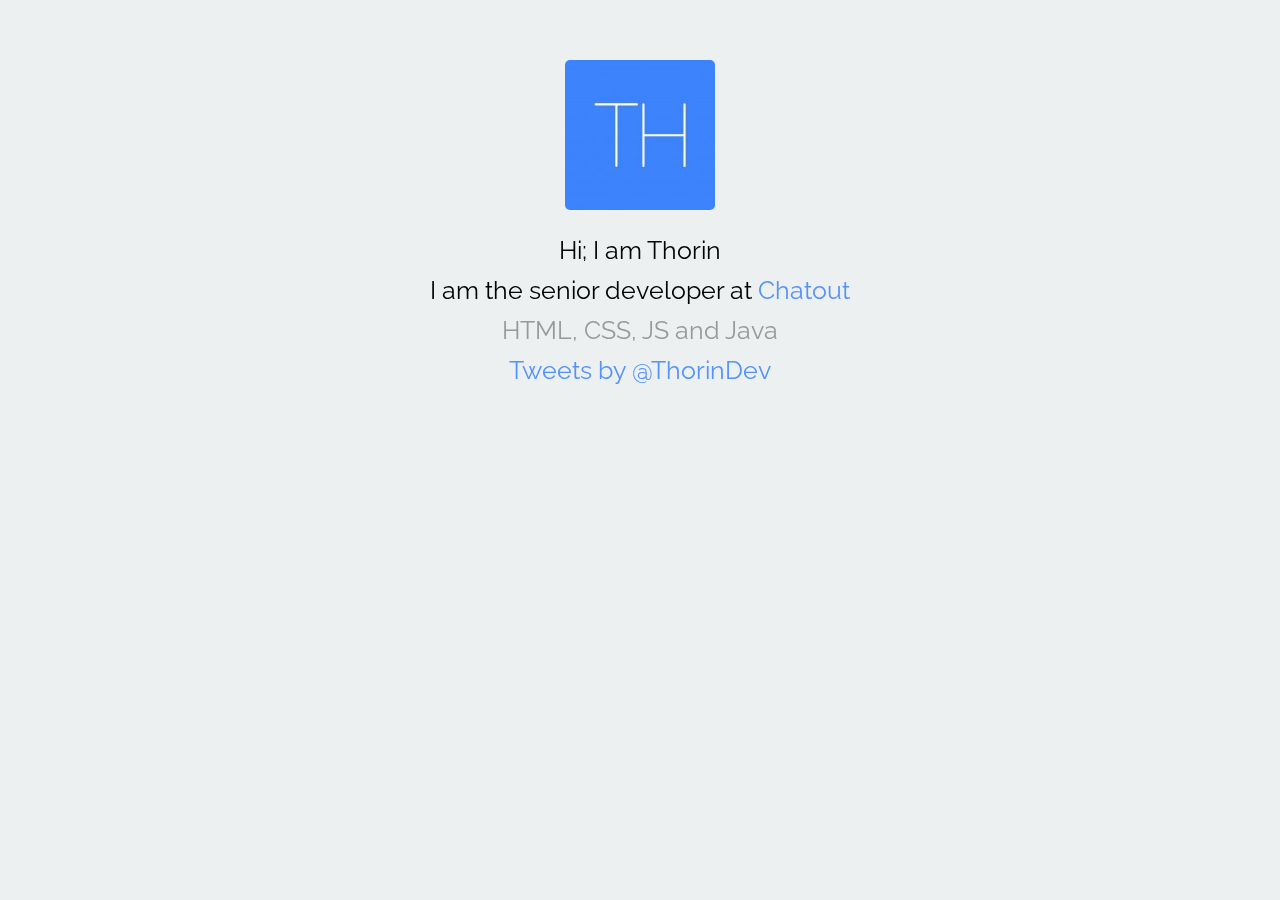
==== nethercottnumbers.html @ 80fe9726 "Just copied nethercott numbers into" ====
<!DOCTYPE HTML>
<html>
	<head>
		<title>ThorinDev</title>
		<link rel="stylesheet" type="text/css" href="css/main.css">
		<script src="js/main.js"></script>	
	</head>

	<body onload="onLoad()">
		<div id="avatar">
			<img src="images/main.jpeg">
		</div>
		
		<div id="content">
			<p>Hi; I am Thorin</p>
			<p>I am the senior developer at <a href="https://chatout.github.io">Chatout</a></p>
			<p class="grey">HTML, CSS, JS and Java</p></p>
			<a class="twitter-timeline" href="https://twitter.com/ThorinDev" data-widget-id="634296089835896832">Tweets by @ThorinDev</a>
<script>!function(d,s,id){var js,fjs=d.getElementsByTagName(s)[0],p=/^http:/.test(d.location)?'http':'https';if(!d.getElementById(id)){js=d.createElement(s);js.id=id;js.src=p+"://platform.twitter.com/widgets.js";fjs.parentNode.insertBefore(js,fjs);}}(document,"script","twitter-wjs");</script>
		</div>
	</body>
</html>
---- css/main.css ----
/*
	ThorinDev
	Main.css
*/

@import url(https://fonts.googleapis.com/css?family=Raleway:400,300,500);

* {
	margin: 0;
	padding: 0;
}

html, body {
	height: 100%;
	min-width: 700px;
	min-height: 600px;
}

body {
	font-family: 'Raleway', sans-serif;
	font-size: 25px;
	background: #ecf0f1;
}

#avatar {
	width: 150px;
	height: 150px;
	position: fixed;
	top: 15%;
	left: 50%;
	margin-left: -75px;
	margin-top: -75px;
	border-radius: 3px;
	background: #ecf0f1;
}

#avatar > img {
	border-radius: 5px;
	width: 100%;
	height: 100%;
}

#content {
	width: 100%;
	position: fixed;
	top: 15%;
	left: 0;
	margin-top: 100px;
	text-align: center;
}

a {
	color: #5492FC;
	text-decoration: none;
}

a:hover {
	color: #5492FC;
	text-decoration: underline;
}

p {
	margin-bottom: 10px;
	font-weight: 400;
}

b {
	margin-bottom: 10px;
	font-weight: 500;
}

i {
	margin-bottom: 10px;
	font-weight: 300;
}

.grey {
	color: #999;
}
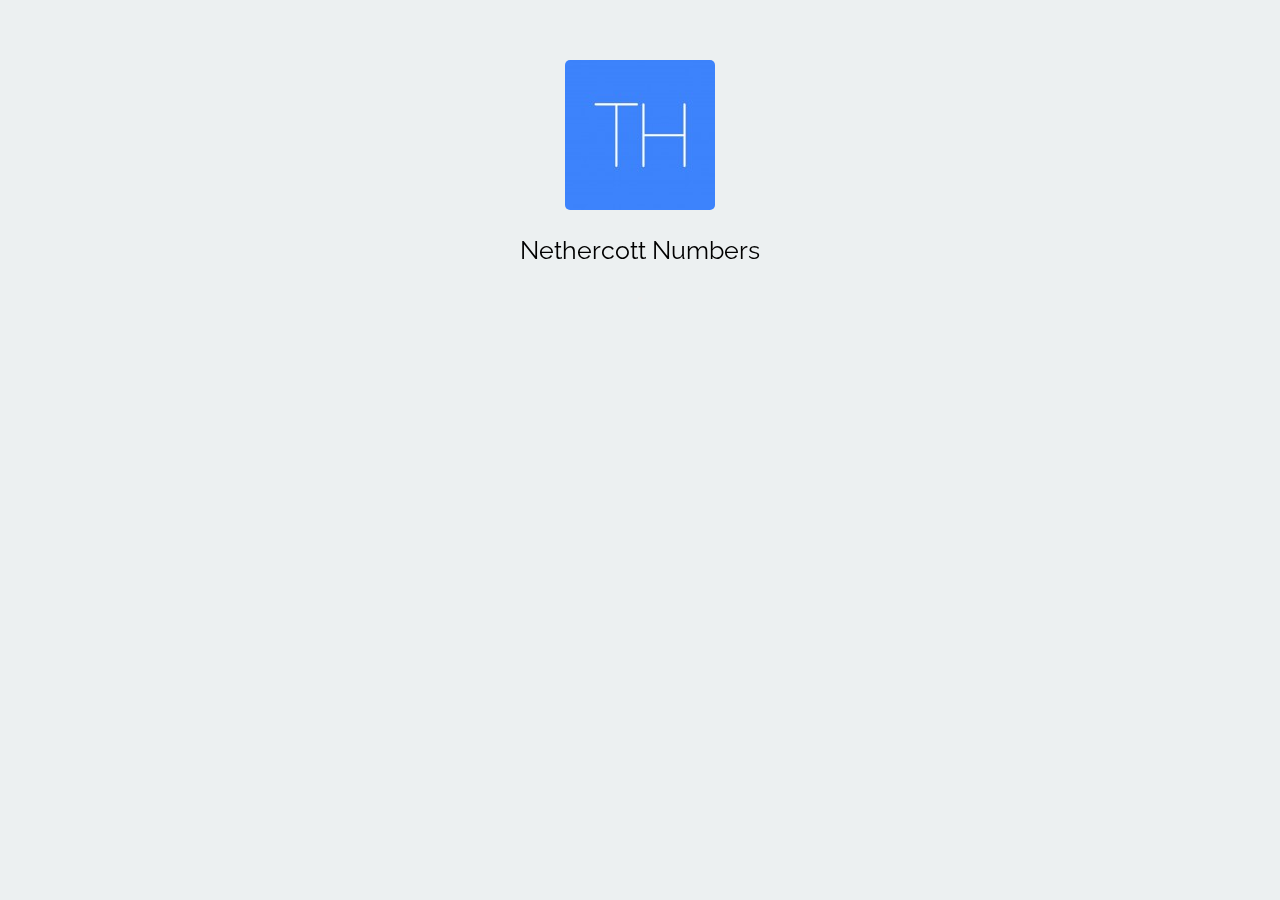
==== commit fbfeaf5d: "Changed some things" ====
--- a/nethercottnumbers.html
+++ b/nethercottnumbers.html
@@ -3,20 +3,17 @@
 	<head>
 		<title>ThorinDev</title>
 		<link rel="stylesheet" type="text/css" href="css/main.css">
-		<script src="js/main.js"></script>	
+		<script src="js/numbers.js"></script>	
 	</head>
 
-	<body onload="onLoad()">
+	<body>
 		<div id="avatar">
 			<img src="images/main.jpeg">
 		</div>
 		
 		<div id="content">
-			<p>Hi; I am Thorin</p>
-			<p>I am the senior developer at <a href="https://chatout.github.io">Chatout</a></p>
-			<p class="grey">HTML, CSS, JS and Java</p></p>
-			<a class="twitter-timeline" href="https://twitter.com/ThorinDev" data-widget-id="634296089835896832">Tweets by @ThorinDev</a>
-<script>!function(d,s,id){var js,fjs=d.getElementsByTagName(s)[0],p=/^http:/.test(d.location)?'http':'https';if(!d.getElementById(id)){js=d.createElement(s);js.id=id;js.src=p+"://platform.twitter.com/widgets.js";fjs.parentNode.insertBefore(js,fjs);}}(document,"script","twitter-wjs");</script>
+			<p>Nethercott Numbers</p>
+			<button type="button"></button>
 		</div>
 	</body>
 </html>
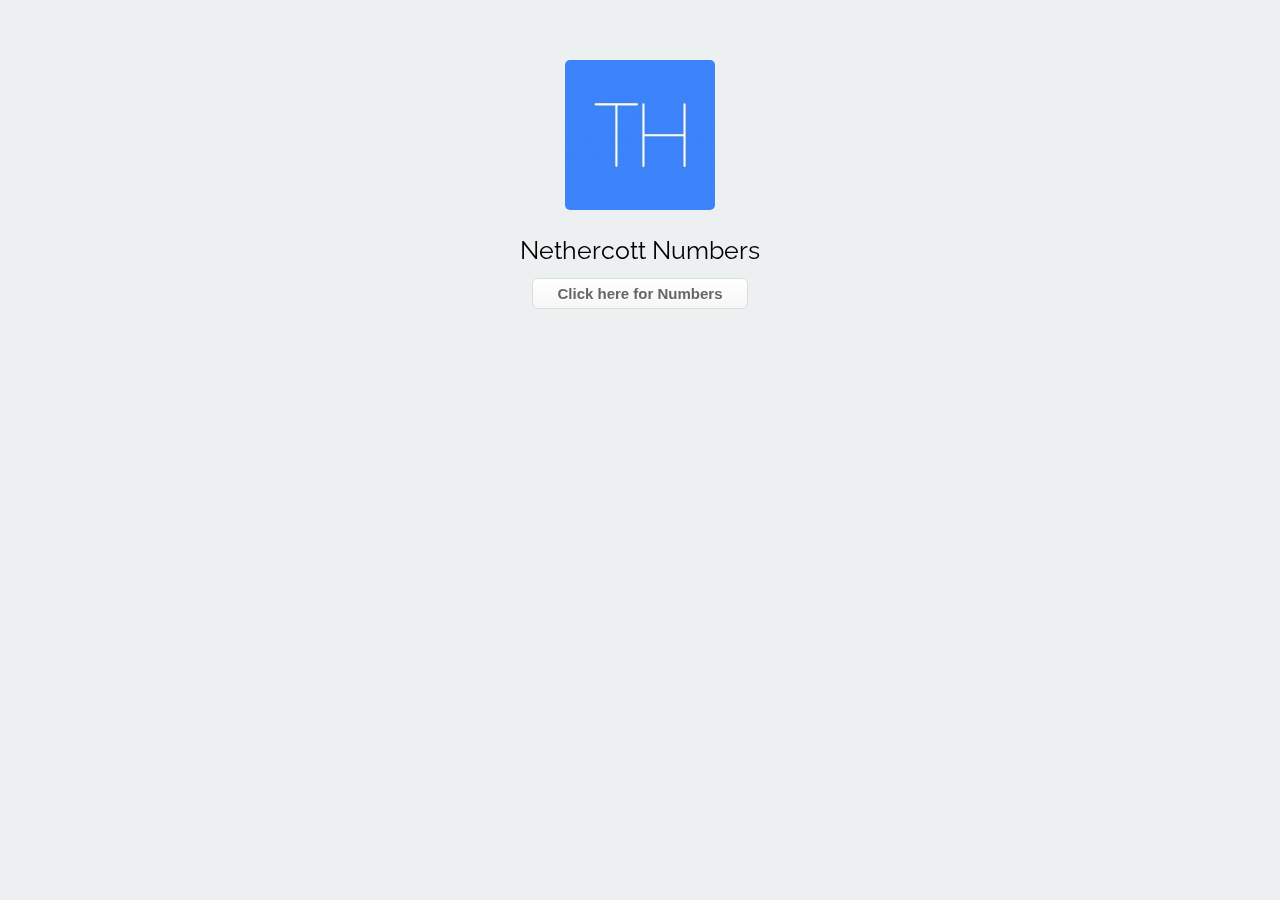
==== commit 78f89ded: "Massive dump" ====
--- a/nethercottnumbers.html
+++ b/nethercottnumbers.html
@@ -3,6 +3,7 @@
 	<head>
 		<title>ThorinDev</title>
 		<link rel="stylesheet" type="text/css" href="css/main.css">
+		<link rel="stylesheet" type="text/css" href="css/buttons.css">
 		<script src="js/numbers.js"></script>	
 	</head>
 
@@ -13,7 +14,7 @@
 		
 		<div id="content">
 			<p>Nethercott Numbers</p>
-			<button type="button"></button>
+			<a onclick="NethercottNumbers()" class="myButton">Click here for Numbers</a	
 		</div>
 	</body>
 </html>
--- a/css/buttons.css
+++ b/css/buttons.css
@@ -0,0 +1,40 @@
+.myButton {
+	-moz-box-shadow:inset 0px 1px 0px 0px #ffffff;
+	-webkit-box-shadow:inset 0px 1px 0px 0px #ffffff;
+	box-shadow:inset 0px 1px 0px 0px #ffffff;
+	background:-webkit-gradient(linear, left top, left bottom, color-stop(0.05, #ffffff), color-stop(1, #f6f6f6));
+	background:-moz-linear-gradient(top, #ffffff 5%, #f6f6f6 100%);
+	background:-webkit-linear-gradient(top, #ffffff 5%, #f6f6f6 100%);
+	background:-o-linear-gradient(top, #ffffff 5%, #f6f6f6 100%);
+	background:-ms-linear-gradient(top, #ffffff 5%, #f6f6f6 100%);
+	background:linear-gradient(to bottom, #ffffff 5%, #f6f6f6 100%);
+	filter:progid:DXImageTransform.Microsoft.gradient(startColorstr='#ffffff', endColorstr='#f6f6f6',GradientType=0);
+	background-color:#ffffff;
+	-moz-border-radius:6px;
+	-webkit-border-radius:6px;
+	border-radius:6px;
+	border:1px solid #dcdcdc;
+	display:inline-block;
+	cursor:pointer;
+	color:#666666;
+	font-family:Arial;
+	font-size:15px;
+	font-weight:bold;
+	padding:6px 24px;
+	text-decoration:none;
+	text-shadow:0px 1px 0px #ffffff;
+}
+.myButton:hover {
+	background:-webkit-gradient(linear, left top, left bottom, color-stop(0.05, #f6f6f6), color-stop(1, #ffffff));
+	background:-moz-linear-gradient(top, #f6f6f6 5%, #ffffff 100%);
+	background:-webkit-linear-gradient(top, #f6f6f6 5%, #ffffff 100%);
+	background:-o-linear-gradient(top, #f6f6f6 5%, #ffffff 100%);
+	background:-ms-linear-gradient(top, #f6f6f6 5%, #ffffff 100%);
+	background:linear-gradient(to bottom, #f6f6f6 5%, #ffffff 100%);
+	filter:progid:DXImageTransform.Microsoft.gradient(startColorstr='#f6f6f6', endColorstr='#ffffff',GradientType=0);
+	background-color:#f6f6f6;
+}
+.myButton:active {
+	position:relative;
+	top:1px;
+}
